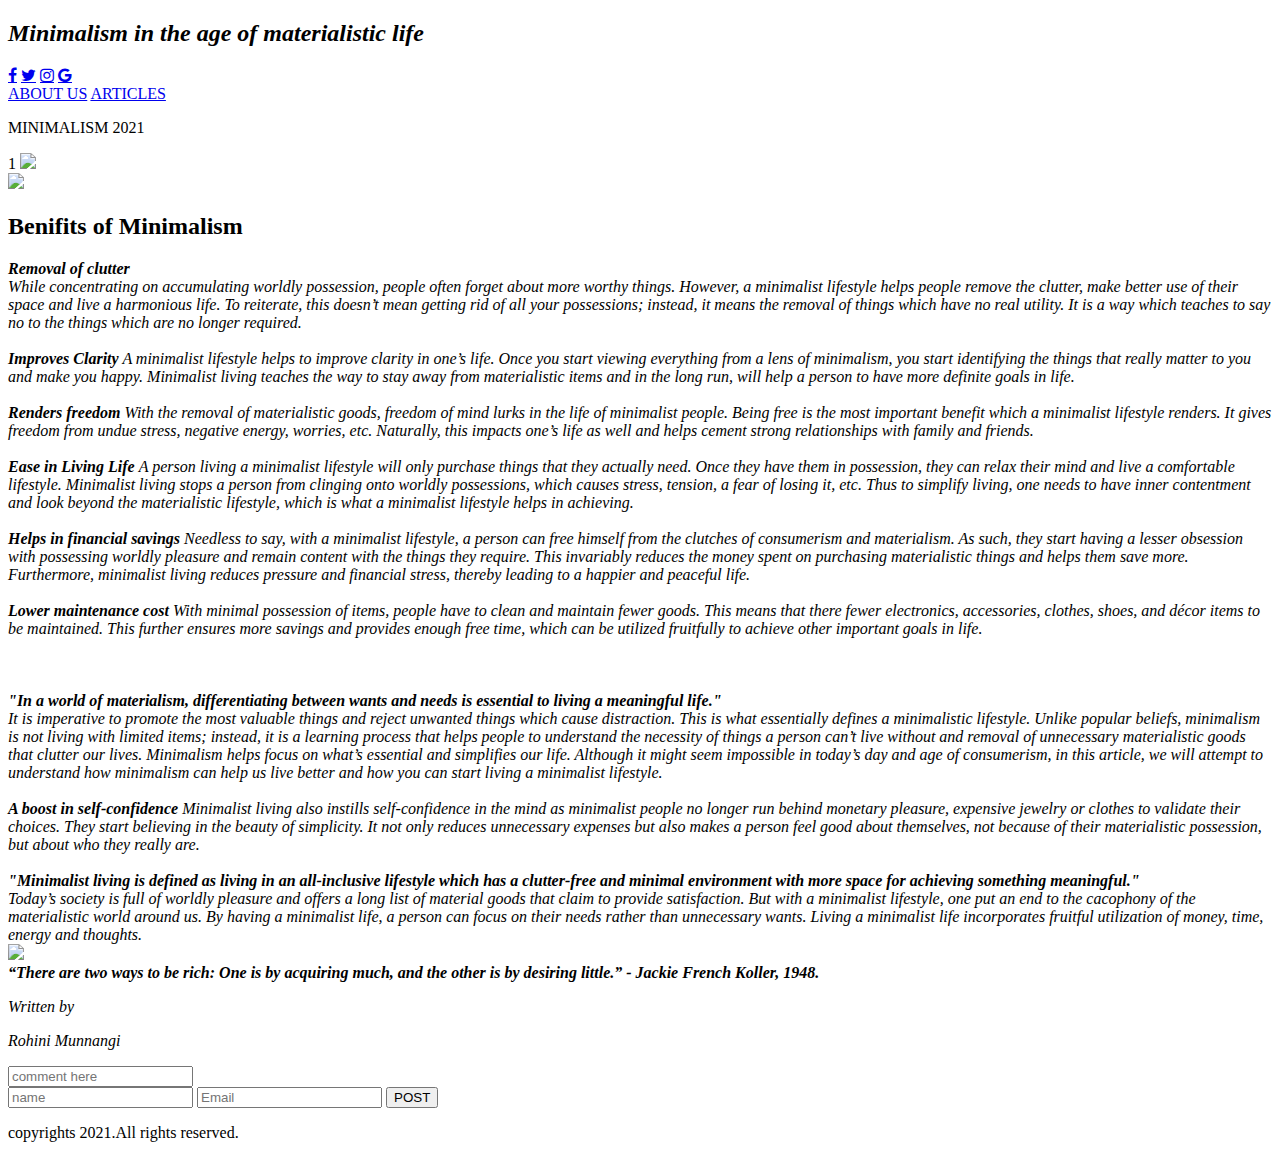
==== article.html @ c7289ff0 "Add files via upload" ====
<!DOCTYPE html>
<html lang="en">
<head>
    <meta charset="UTF-8">
    <meta name ="viewport" content ="width=device-width,initial-scale=1">

        
        <link rel="stylesheet" type = "text/css" href = "style30.css">
        <link rel="stylesheet" href="https://cdnjs.cloudflare.com/ajax/libs/font-awesome/4.7.0/css/font-awesome.min.css">
        
        <title>Minimalism  in the age of materialistic life</title>
</head>
<body>
<div class="main-header">
    <h2><i>Minimalism in the age of materialistic life </i></h2>


        <a href = "https://www.facebook.com/" class ="fa fa-facebook"></a>
            <a href="https://twitter.com/?lang=en" class="fa fa-twitter"></a>
            <a href="https://www.instagram.com/feed/" class="fa fa-instagram"> </a>
            <a href="https://www.google.com/" class ="fa fa-google"></a>
    

    <div class = "nav">
            <a href="https://journal.projectnord.com/blog/can-minimalism-and-colour-ever-go-together">ABOUT US</a>
            <a href="https://projectnord.com/collections/bestseller-posters">ARTICLES</a>
            <p>MINIMALISM 2021</p>
            <div class="wrap">
               
                <div id="arrow-left" class="arrow"></div>
                    
                <div id="slider">
                <div class=" slide one">
                 <div class="slide-content">
                    <span>1</span>
                    <img src="C:\Users\Rohinimunnangi\Desktop\apex concepts\min6.jpg">
                </div>
                </div>
                <div class="slide two">
                    <div class="slide-content">
                    <span>2</span>
                    <img src="C:\Users\Rohinimunnangi\Desktop\apex concepts\min7.jpg">
                </div>
            </div>
               
                <div class="slide four">
                    <div class="slide-content">
                    <span>4</span>
                    <img src="C:\Users\Rohinimunnangi\Desktop\apex concepts\min5.jpg">
                </div>
                </div>
            </div>
            <div id="arrow-right" class="arrow"></div>
</div>
</div>
</div>
    <div class="row">
        <div class="left">
    <img src="C:\Users\Rohinimunnangi\Desktop\apex concepts\min2.JPG">
    <div class="benifits">
        <h2>Benifits of Minimalism</h2>
        <div class="post wrap">
            <em> 
                <b> Removal of clutter</b>
                <br>
                While concentrating on accumulating worldly possession, people often forget about more worthy things. However, a minimalist lifestyle helps people remove the clutter, make better use of their space and live a harmonious life. To reiterate, this doesn’t mean getting rid of all your possessions; instead, it means the removal of things which have no real utility. It is a way which teaches to say no to the things which are no longer required.
                    
           </em>
        </div>
        <div class="post wrap">
            <em> 
                <br>

                <b>   Improves Clarity</b>
                A minimalist lifestyle helps to improve clarity in one’s life. Once you start viewing everything from a lens of minimalism, you start identifying the things that really matter to you and make you happy.  Minimalist living teaches the way to stay away from materialistic items and in the long run, will help a person to have more definite goals in life.
            </em>
        </div>
        <div class="post wrap">
            <em> 
                <br>

                <b>     Renders freedom </b>
                With the removal of materialistic goods, freedom of mind lurks in the life of minimalist people. Being free is the most important benefit which a minimalist lifestyle renders. It gives freedom from undue stress, negative energy, worries, etc. Naturally, this impacts one’s life as well and helps cement strong relationships with family and friends. 
            </em>
        </div>
       
        <div class="post wrap">
            <em> 
                <br>

                <b>   Ease in Living Life   </b>
                A person living a minimalist lifestyle will only purchase things that they actually need. Once they have them in possession, they can relax their mind and live a comfortable lifestyle. Minimalist living stops a person from clinging onto worldly possessions, which causes stress, tension, a fear of losing it, etc. Thus to simplify living, one needs to have inner contentment and look beyond the materialistic lifestyle, which is what a minimalist lifestyle helps in achieving. 

            </em>
        </div>
        <div class="post wrap">
            <em> 
                <br>

                <b>   Helps in financial savings   </b>
                Needless to say, with a minimalist lifestyle, a person can free himself from the clutches of consumerism and materialism. As such, they start having a lesser obsession with possessing worldly pleasure and remain content with the things they require. This invariably reduces the money spent on purchasing materialistic things and helps them save more. Furthermore, minimalist living reduces pressure and financial stress, thereby leading to a happier and peaceful life. 

            </em>
        </div>

        <div class="post wrap">
            <em> 
                <br>

                <b>  Lower maintenance cost    </b>
                With minimal possession of items, people have to clean and maintain fewer goods. This means that there fewer electronics, accessories, clothes, shoes, and décor items to be maintained. This further ensures more savings and provides enough free time, which can be utilized fruitfully to achieve other important goals in life.
            </em>
        </div>
       
    </div>
</div>
<div class="right">
    <br>
    <br>
    <br>
    <i><b>"In a world of materialism, differentiating between wants and needs is essential to living a meaningful life."</i></b>
    <div class="pre wrap">
    <em> 
    It is imperative to promote the most valuable things and reject unwanted things which cause distraction. This is what essentially defines a minimalistic lifestyle.
    Unlike popular beliefs, minimalism is not living with limited items; instead, it is a learning process that helps people to understand the necessity of things a person can’t live without and removal of unnecessary materialistic goods that clutter our lives.
    Minimalism helps focus on what’s essential and simplifies our life. 
    Although it might seem impossible in today’s day and age of consumerism, in this article, we will attempt to understand how minimalism can help us live better and how you can start living a minimalist lifestyle.
   </em>
</div>
<div class="pre wrap">
    <em> 
        <br>

        <b>  A boost in self-confidence   </b>
        Minimalist living also instills self-confidence in the mind as minimalist people no longer run behind monetary pleasure, expensive jewelry or clothes to validate their choices. They start believing in the beauty of simplicity. It not only reduces unnecessary expenses but also makes a person feel good about themselves, not because of their materialistic possession, but about who they really are.
    </em>
</div>
<div class="pre wrap">
    <em> 
        <br>
        <i><b>"Minimalist living is defined as living in an all-inclusive lifestyle which has a clutter-free and minimal environment with more space for achieving something meaningful."</b></i>
        <br>
         Today’s society is full of worldly pleasure and offers a long list of material goods that claim to provide satisfaction. 
         But with a minimalist lifestyle, one put an end to the cacophony of the materialistic world around us. 
         By having a minimalist life, a person can focus on their needs rather than unnecessary wants. 
         Living a minimalist life incorporates fruitful utilization of money, time, energy and thoughts.
    </em>
</div>
<div class="safe">
    <img src="C:\Users\Rohinimunnangi\Desktop\apex concepts\min1.JPG">
</div>
 </div>
    
</div>
</div>
<div class="writer">
    <em><b>“There are two ways to be rich: One is by acquiring much, and the other is by desiring little.” - Jackie French Koller, 1948.</b></em>
     <br>
     <p> <i>Written by </i></p>

  <p><i>Rohini Munnangi</i></p>
</div>
  <div class="container">
      <form action="" method="POST">
      <div class="field">
          <input type="type" class="comments" placeholder="comment here" required>
          <div class="input-field">
            <input type="type" class="name" placeholder="name" required>
                <input type="type"class="name" placeholder="Email" required>
                <button  type="submit" id="post" class="btn">POST</button>
            </div>
        </div>
    </form>
    
  </div>

  <div class="footer">
    
      <p>copyrights 2021.All rights reserved.</p>
    
  </div>
</div>
</body>
<script>
    let sliderImages = document.querySelectorAll(".slide"),
  arrowLeft = document.querySelector("#arrow-left"),
  arrowRight = document.querySelector("#arrow-right"),
  current = 0;

// Clear all images
function reset() {
  for (let i = 0; i < sliderImages.length; i++) {
    sliderImages[i].style.display = "none";
  }
}

// Init slider
function startSlide() {
  reset();
  sliderImages[0].style.display = "block";
}

// Show prev
function slideLeft() {
  reset();
  sliderImages[current - 1].style.display = "block";
  current--;
}

// Show next
function slideRight() {
  reset();
  sliderImages[current + 1].style.display = "block";
  current++;
}

// Left arrow click
arrowLeft.addEventListener("click", function() {
  if (current === 0) {
    current = sliderImages.length;
  }
  slideLeft();
});

// Right arrow click
arrowRight.addEventListener("click", function() {
  if (current === sliderImages.length - 1) {
    current = -1;
  }
  slideRight();
});

startSlide();


var form = document.getElementById('form');
var post = document.getElementById('post')
post.addEventListener('click', () =>
{
  e.prevent.Default();

  if (Name === "" && email=== "" && comments.length <=50){
  console.log("Comments got posted")
  }
})
</script>
</html>
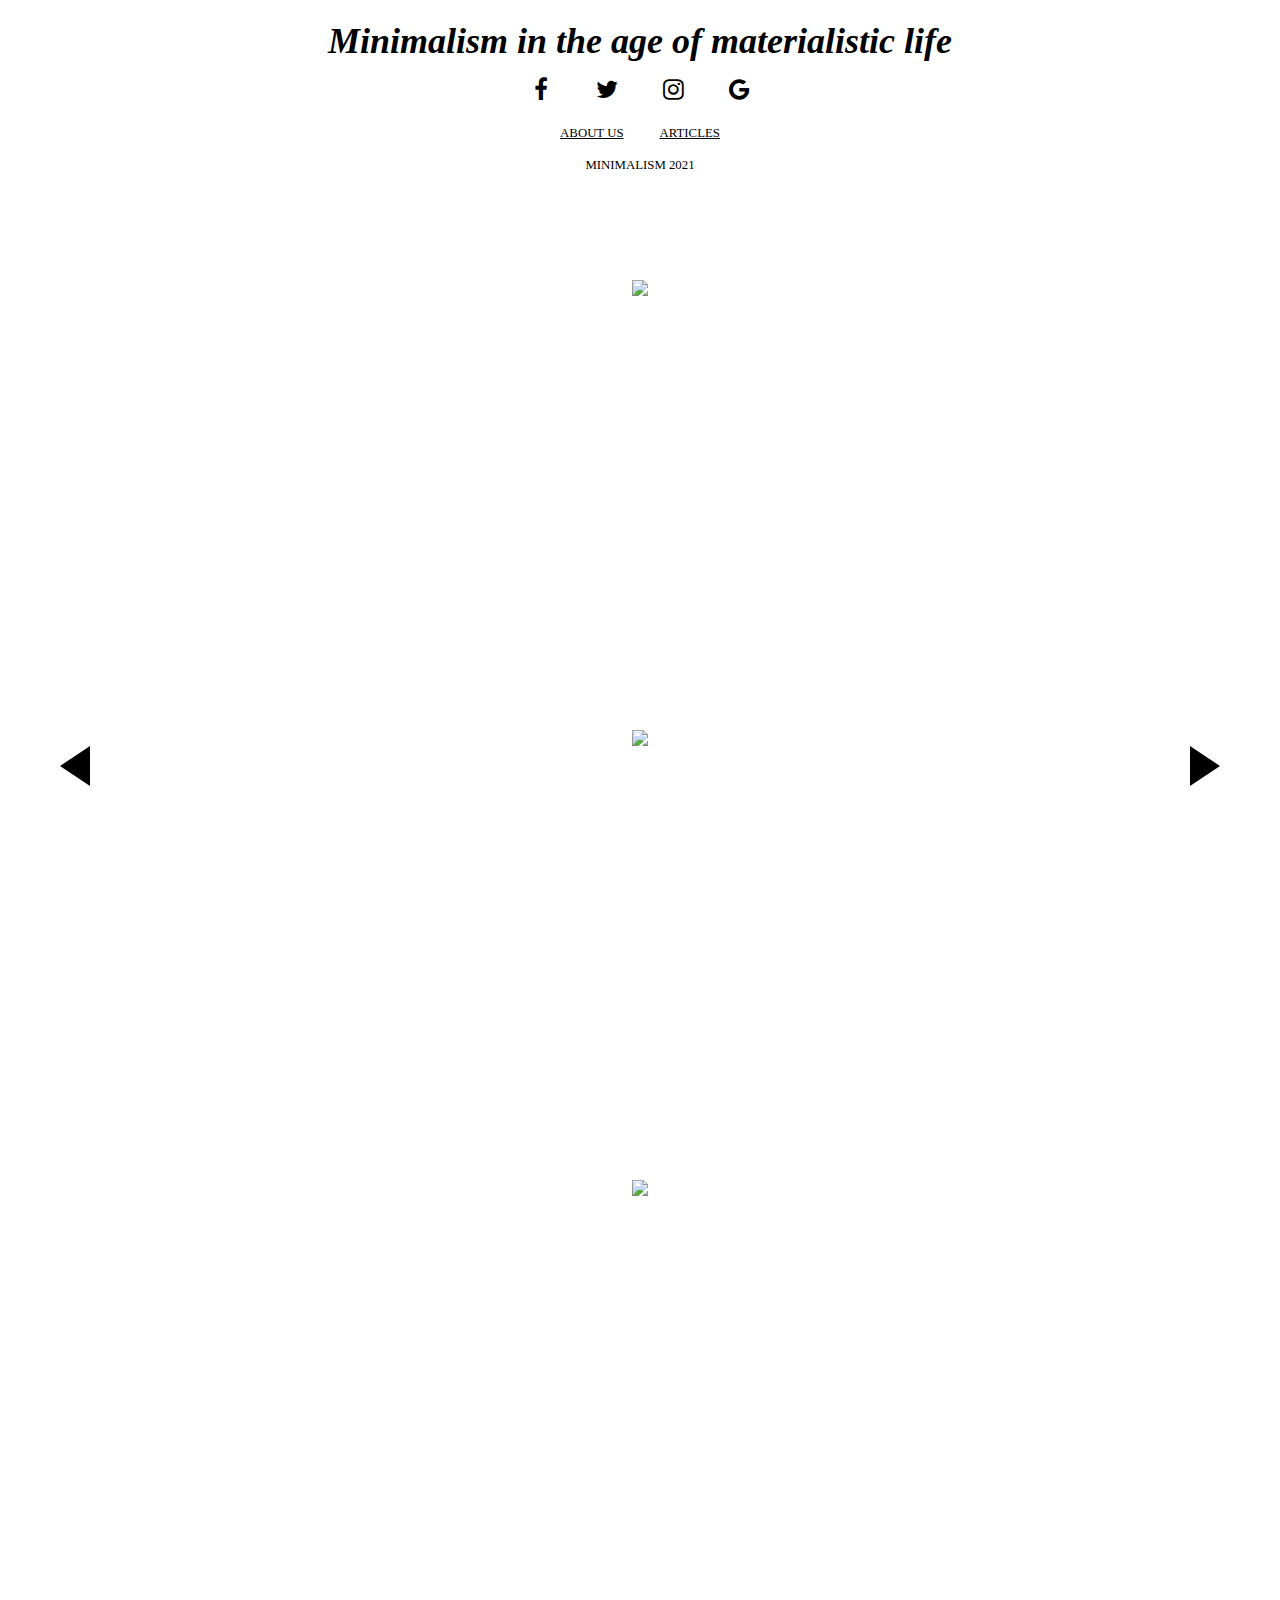
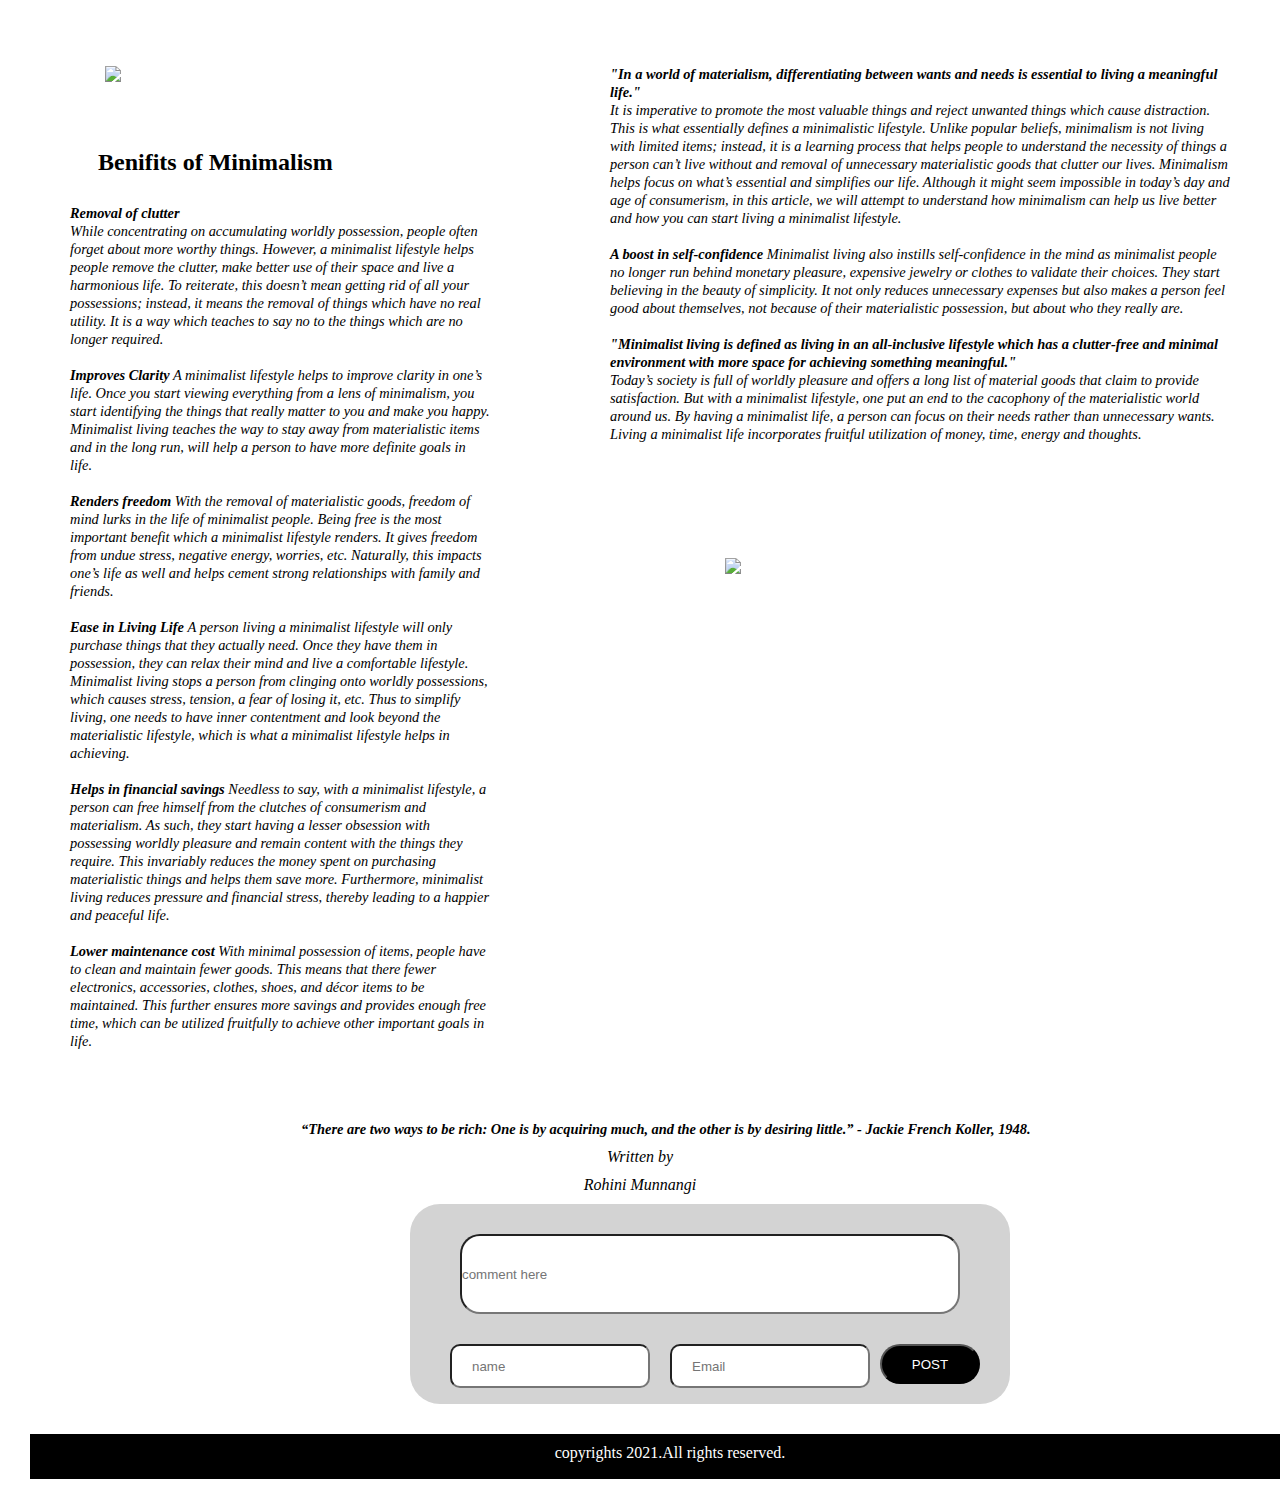
==== commit eab10298: "Update article.html" ====
--- a/article.html
+++ b/article.html
@@ -7,7 +7,7 @@
         
         <link rel="stylesheet" type = "text/css" href = "style30.css">
         <link rel="stylesheet" href="https://cdnjs.cloudflare.com/ajax/libs/font-awesome/4.7.0/css/font-awesome.min.css">
-        
+         <script src= "account.js"></script>
         <title>Minimalism  in the age of materialistic life</title>
 </head>
 <body>
@@ -181,67 +181,5 @@
   </div>
 </div>
 </body>
-<script>
-    let sliderImages = document.querySelectorAll(".slide"),
-  arrowLeft = document.querySelector("#arrow-left"),
-  arrowRight = document.querySelector("#arrow-right"),
-  current = 0;
 
-// Clear all images
-function reset() {
-  for (let i = 0; i < sliderImages.length; i++) {
-    sliderImages[i].style.display = "none";
-  }
-}
-
-// Init slider
-function startSlide() {
-  reset();
-  sliderImages[0].style.display = "block";
-}
-
-// Show prev
-function slideLeft() {
-  reset();
-  sliderImages[current - 1].style.display = "block";
-  current--;
-}
-
-// Show next
-function slideRight() {
-  reset();
-  sliderImages[current + 1].style.display = "block";
-  current++;
-}
-
-// Left arrow click
-arrowLeft.addEventListener("click", function() {
-  if (current === 0) {
-    current = sliderImages.length;
-  }
-  slideLeft();
-});
-
-// Right arrow click
-arrowRight.addEventListener("click", function() {
-  if (current === sliderImages.length - 1) {
-    current = -1;
-  }
-  slideRight();
-});
-
-startSlide();
-
-
-var form = document.getElementById('form');
-var post = document.getElementById('post')
-post.addEventListener('click', () =>
-{
-  e.prevent.Default();
-
-  if (Name === "" && email=== "" && comments.length <=50){
-  console.log("Comments got posted")
-  }
-})
-</script>
 </html>
--- a/style30.css
+++ b/style30.css
@@ -0,0 +1,284 @@
+* {
+  margin: 0;
+  padding: 0;
+  box-sizing: border-box;
+}
+.main-header {
+  margin: 10px auto;
+  padding: 10px;
+  font-size: 1.5rem;
+  font-family: Times;
+  align-content: center;
+  overflow: hidden;
+  min-width: 100vh;
+  height: 100%;
+  align-content: center;
+  position: relative;
+  justify-items: center;
+  float: center;
+  text-align: center;
+}
+
+.fa {
+  padding: 10px;
+  font-size: 10px;
+  width: 50px;
+  text-align: center;
+  text-decoration: none;
+  margin: 5px 5px;
+  position: relative;
+}
+
+.fa:hover {
+  opacity: 0.7;
+}
+.fa-facebook {
+  border-color: black;
+  color: black;
+  border-radius: 30px;
+  position: relative;
+}
+
+.fa-twitter {
+  color: black;
+  border-radius: 30px;
+  position: relative;
+}
+
+.fa-google {
+  color: black;
+  border-radius: 30px;
+  position: relative;
+}
+
+.fa-instagram {
+  color: black;
+  border-radius: 30px;
+  position: relative;
+}
+nav {
+  position: relative;
+}
+.nav a {
+  margin: 10px;
+  padding: 5px;
+  position: relative;
+  color: black;
+  font-size: 0.8rem;
+}
+.nav p {
+  margin: 10px;
+  padding: 5px;
+  position: relative;
+  position: relative;
+  color: black;
+  font-size: 0.8rem;
+}
+.wrap #slider {
+  margin: 1px;
+  padding: 1px;
+  align-content: center;
+  display: flex;
+  flex-direction: column;
+  position: relative;
+  overflow-x: hidden;
+}
+.slide-content {
+  display: flex;
+  flex-direction: column;
+  justify-content: center;
+  align-items: center;
+  text-align: center;
+}
+.arrow {
+  cursor: pointer;
+  position: absolute;
+  top: 50%;
+  margin-top: -35px;
+  width: 0;
+  height: 0;
+  border-style: solid;
+}
+
+#arrow-left {
+  border-width: 20px 30px 20px 0;
+  border-color: transparent black transparent transparent;
+  left: 0;
+  margin-left: 60px;
+}
+
+#arrow-right {
+  border-width: 20px 0 20px 30px;
+  border-color: transparent transparent transparent black;
+  right: 0;
+  margin-right: 60px;
+}
+.slide-content span {
+  font-size: 5rem;
+  color: #fff;
+}
+.slide {
+  background-size: contain;
+  background-position: center;
+  background-repeat: no-repeat;
+}
+.one {
+  position: relative;
+  overflow-x: hidden;
+  min-width: 100vh;
+  min-height: 50vh;
+}
+.two {
+  position: relative;
+  overflow-x: hidden;
+  min-width: 100vh;
+  min-height: 50vh;
+}
+.three {
+  position: relative;
+  overflow-x: hidden;
+  min-width: 100vh;
+  min-height: 50vh;
+}
+.four {
+  position: relative;
+  overflow-x: hidden;
+  min-width: 100vh;
+  min-height: 50vh;
+}
+
+.row {
+  display: flex;
+}
+.left {
+  margin: 30px;
+  padding: 40px;
+  height: fit-content;
+  flex: 50%;
+  text-align: left;
+}
+.left img {
+  margin: 5px;
+  padding: 30px;
+  height: fit-content;
+}
+.right {
+  flex: 50%;
+  margin: 50px;
+
+  position: relative;
+  text-align: left;
+}
+.benifits h2 {
+  margin: 10px;
+  padding: 18px;
+  position: relative;
+}
+.right i {
+  margin: 0;
+  padding: 0 -10px;
+  position: relative;
+  font-size: 0.9rem;
+  color: black;
+  font-family: georgia;
+  text-align: left;
+}
+em {
+  position: relative;
+  font-size: 0.9rem;
+  color: black;
+  font-family: georgia;
+  text-align: left;
+}
+.post-wrap em {
+  position: relative;
+  font-size: 0.9rem;
+  color: black;
+  font-family: georgia;
+  text-align: left;
+}
+.safe img {
+  margin: 85px;
+  padding: 30px;
+  min-height: 50vh;
+  min-width: 50vh;
+}
+.writer {
+  display: block;
+  position: relative;
+}
+.writer p {
+  top: 10px;
+  margin: 10px;
+  text-align: center;
+}
+.writer em {
+  left: 300px;
+  margin: 1px;
+  text-align: center;
+}
+
+.footer {
+  margin: 30px;
+  padding: 10px;
+  width: 100%;
+  height: 45px;
+  background-color: black;
+  color: white;
+  font-size: 1rem;
+  text-align: center;
+}
+.form {
+  position: relative;
+}
+.container {
+  margin: 10px;
+  padding: 10px;
+  width: 600px;
+  height: 200px;
+  border-radius: 30px;
+  position: relative;
+  background-color: lightgrey;
+  display: flex;
+  justify-content: center;
+  left: 400px;
+}
+.input-field input {
+  display: grid;
+  position: relative;
+  margin: 10px;
+  padding: 20px;
+  align-items: center;
+  border-radius: 10px;
+  width: 200px;
+  height: 40px;
+  background-color: white;
+  color: black;
+  border-color: black 2px;
+}
+.field .comments {
+  margin: 20px;
+  width: 500px;
+  height: 80px;
+  background-color: white;
+  color: black;
+  border-radius: 20px;
+  border-color: black 2px;
+}
+.name {
+  margin-bottom: 80px;
+  position: relative;
+  float: left;
+}
+.btn {
+  position: relative;
+  background-color: black;
+  color: white;
+  bottom: -10px;
+  border-radius: 20px;
+  width: 100px;
+  height: 40px;
+}
+.btn:hover {
+  opacity: 1;
+}
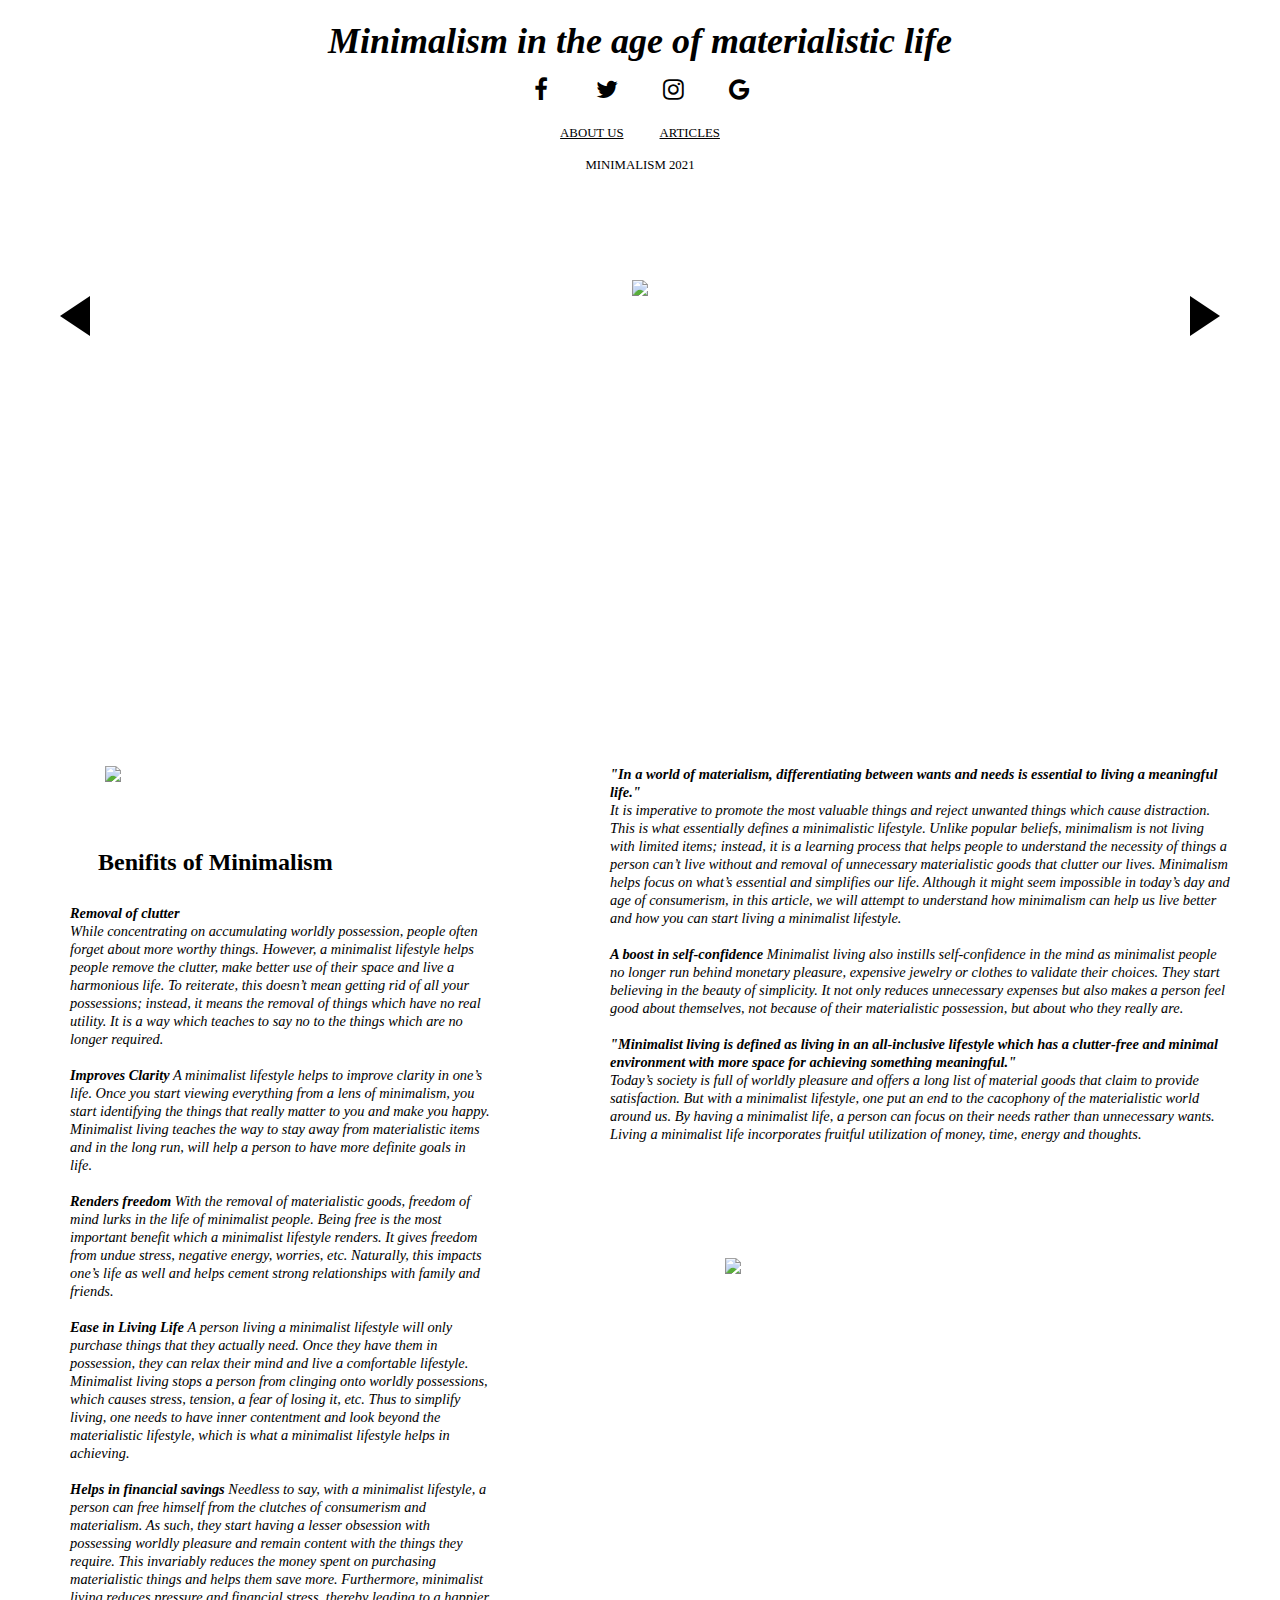
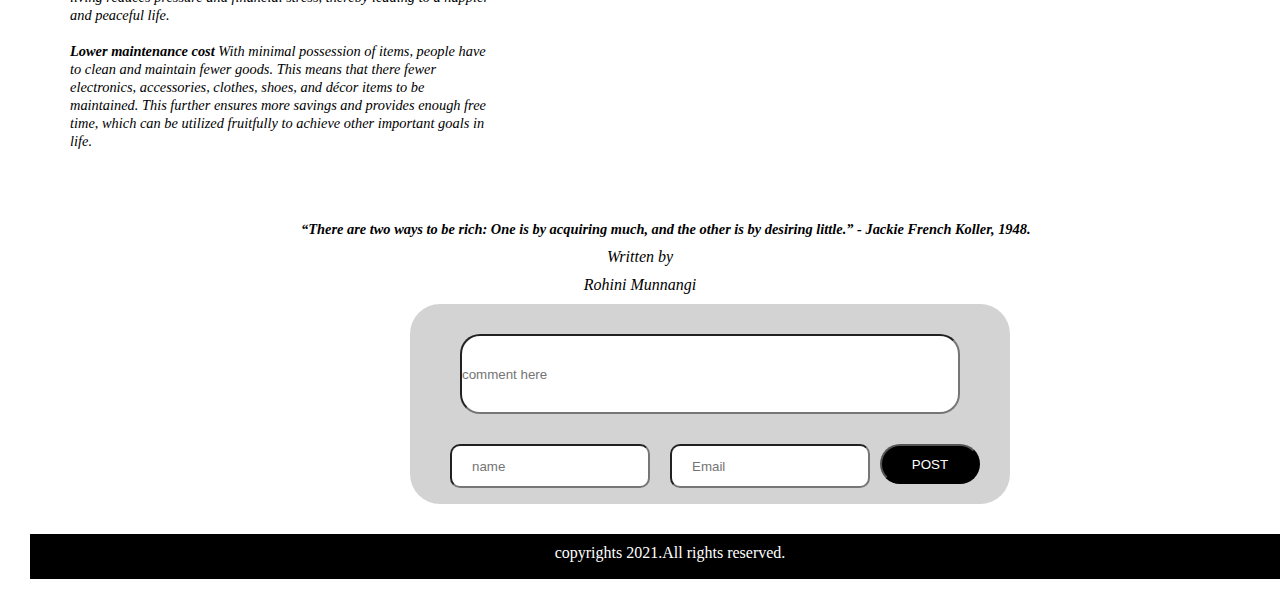
==== commit 9e432987: "Update article.html" ====
--- a/article.html
+++ b/article.html
@@ -7,7 +7,7 @@
         
         <link rel="stylesheet" type = "text/css" href = "style30.css">
         <link rel="stylesheet" href="https://cdnjs.cloudflare.com/ajax/libs/font-awesome/4.7.0/css/font-awesome.min.css">
-         <script src= "account.js"></script>
+       
         <title>Minimalism  in the age of materialistic life</title>
 </head>
 <body>
@@ -181,5 +181,5 @@
   </div>
 </div>
 </body>
-
+  <script src= "account.js"></script>
 </html>
